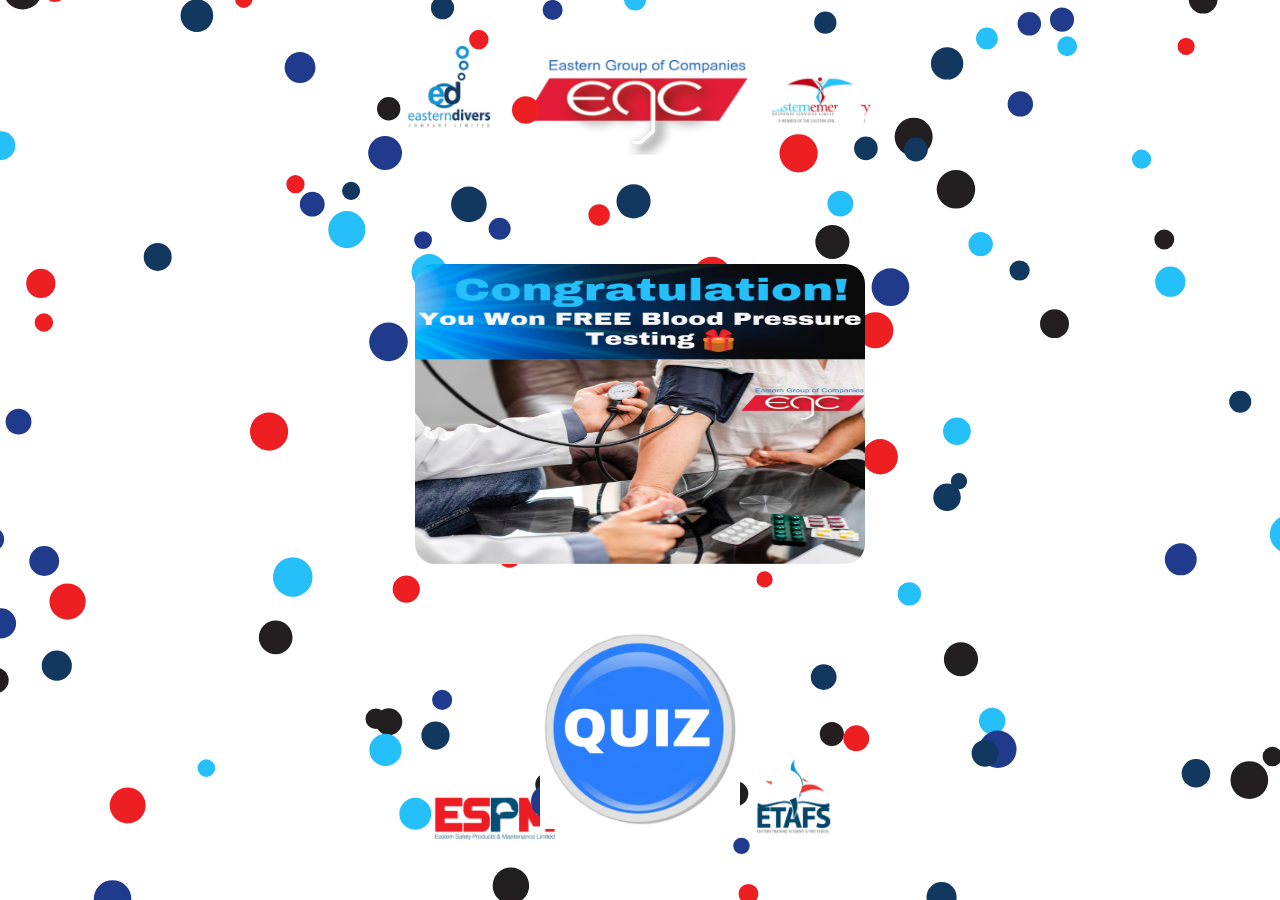
==== src/html/bloodgift.html @ d67df5b5 "Add files via upload" ====
<!DOCTYPE html>
<html lang="en">
  
<!-- Mirrored from np.ia.tt/html/wheel.html by HTTrack Website Copier/3.x [XR&CO'2014], Thu, 10 Oct 2024 08:36:20 GMT -->
<head>
    <meta charset="utf-8" />
    <title>Free Blood Pressure Test</title>
    <link rel="shortcut icon" type="image/jpg" href="../assets/images/favicon.png"/>
    <meta
      name="viewport"
      content="width=device-width, initial-scale=1.0, maximum-scale=1.0, user-scalable=0"
    />
    <link rel="icon" href="data:image/x-icon;," type="image/x-icon" />
    <link rel="stylesheet" href="../assets/css/bloodgift.css" />

<!-- Google tag (gtag.js) -->


  </head>
  <body>
    <div id="preloader">
      <div class="loader"></div>
    </div>
    <!-- <div class="header">
      <img src="../assets/images/NPlogo.png" alt="NE Logo" class="np-logo" />
      <img src="../assets/images/UltraLogo.png" alt="NE Logo" class="ultra-logo" />
      <img src="../assets/images/NPigniteLogo.png" alt="NE Logo" class="np1-logo" />
      
    </div> -->
    <div class="wheel-wrapper">
      <!-- <h1 style="color: #FFE5CA; font-size: 7vw; text-align: center; padding-top: 10%; padding-bottom: 0%;">SPIN THE WHEEL</h1> -->
    </div>

    <!-- <div class="gui-wrapper" style="background-color: rgba(0, 0, 0, 0.1)">
      <h1 style="color: #ffe5ca; font-size: 5vw; text-align: center">
        Swipe down to spin
      </h1>
    </div> -->
    <canvas id="confetti-canvas"></canvas>
    <div class="header">
     <a href="#"><img src="../assets/images/bloodgift.png" alt="NE Logo" class="button" /></a>
    </div>
    <div class="header">
      <a href="quizhome.html"><img src="../assets/images/matchbutton.png" alt="NE Logo" class="btnquiz" /></a>
     </div>
    <!-- <div class="header">
      <a href=""><img src="../assets/images/newpress.png" alt="NE Logo" class="startbtn" /></a>
     </div> -->
  </body>
  <script src="../js/spin-wheel-iife.js"></script>
  <script src="../js/confetti.js"></script>
  <script>
    window.addEventListener("load", () => {
      const confetti = new ConfettiGenerator({ target: "confetti-canvas" });
      confetti.render();
    });

    window.addEventListener('resize', () => {
  const canvas = document.getElementById("confetti-canvas");
  canvas.width = window.innerWidth;
  canvas.height = window.innerHeight;
});


  </script>
  <script>
    

  </script>
</html>
---- src/assets/css/bloodgift.css ----
* {
  margin: 0;
  padding: 0;
  font-family: "Lucida Grande", sans-serif;
  font-size: 15px;
  -webkit-tap-highlight-color: transparent;
  user-select: none;
}

html,
body {
  height: 100%;
  overflow: hidden;
  overflow-y: hidden;
  overflow-x: hidden;
}
body {
  overscroll-behavior-y: contain;
  position: static;
  width: 100%;
  touch-action: none;
  display: flex; 
  flex-direction: column;
  justify-content: center;
  align-items: center;
  /* justify-items: stretch;
  align-items: stretch; */
  background-image: url("../images/bgegc.png");
  background-repeat: no-repeat;
  background-size: contain;
  background-position: center center;
}
::selection {
  color: #fff;
  background: #a020f0;
}
.btnquiz {
  position: fixed;
  top: 81%;
  left: 50;
  transform: translate(-50%, -50%);
  max-width: 400px;
  height: 200px;
  width: 200px;
  z-index: 1001;
}
#confetti-canvas {
  position: fixed;
  top: 0;
  left: 0;
  width: 100%;
  height: 100%;
  pointer-events: none;
  z-index: 1000;
}

.gui-wrapper {
  padding: 10px;
  background-color: #f3f3f3;
  display: flex;
  flex-direction: column;
  gap: 10px;
}
select {
  padding: 2px;
}
label {
  margin-right: 5px;
}
#preloader {
  position: fixed;
  left: 0;
  top: 0;
  width: 100%;
  height: 100%;
  z-index: 9999;
  background-color: #fff;
}
.loader {
  position: absolute;
  left: 50%;
  top: 50%;
  width: 50px;
  height: 50px;
  margin: -25px 0 0 -25px;
  border: 8px solid #f3f3f3;
  border-radius: 50%;
  border-top: 8px solid #009AC7;
  animation: spin 2s linear infinite;
}
@keyframes spin {
  0% {
    transform: rotate(0deg);
  }
  100% {
    transform: rotate(360deg);
  }
}

.header {
  position: relative;
}


.button {
  position: fixed;
  top: 46%;
  left: 50;
  transform: translate(-50%, -50%);
  /* max-width: 400px; */
  height: 1000px;
  width: 1000px;
  z-index: 1001;
  border-radius: 64px;
}
.startbtn {
  position: fixed;
  top: 40%;
  left: 50;
  transform: translate(-50%, -50%);
  /* max-width: 400px; */
  height: 700px;
  width: 500px;
  z-index: 1001;
}
@media only screen and (max-width:600px){
  
  #confetti-canvas {
    position: fixed;
    top: 0;
    left: 0;
    width: 100vw; /* Use viewport width for responsiveness */
    height: 100vh; /* Use viewport height for responsiveness */
    pointer-events: none;
    z-index: 1000;
  }
  
  .btnquiz {
    position: fixed;
    top: 69%;
    left: 50;
    transform: translate(-50%, -50%);
    max-width: 400px;
    height: 100px;
    width: 100px;
    z-index: 1001;
}
  .startbtn {
    position: fixed;
    top: 43%;
    left: 50;
    transform: translate(-50%, -50%);
    /* max-width: 400px; */
    height: 238px;
    width: 170px;
    z-index: 1001;
    border-radius: 35px;
}

.button {
  position: fixed;
  top: 44%;
  left: 50;
  transform: translate(-50%, -50%);
  /* max-width: 400px; */
  height: 300px;
  width: 300px;
  z-index: 1001;
  border-radius: 21px;
}
}
@media only screen and (min-width:1200px){

  .button {
    position: fixed;
    top: 46%;
    left: 50;
    transform: translate(-50%, -50%);
    /* max-width: 400px; */
    height: 300px;
    width: 450px;
    z-index: 1001;
    border-radius: 20px;
  }
}
/*
   and (min-height:1800px){


  .button{
    width: 200px;
    height: 200px;
    top:88%;
    
  }
  .wheel-wrapper{
    height:60vh;
    
  }
  
  .np-logo {
    position: fixed;
    top: 11%;
    left: 50;
    transform: translate(-50%, -50%);
    max-width: 400px;
    height: 40vw;
    width: 60vw;
    z-index: 1001;
  }
  .ultra-logo {
    position: fixed;
    top: 11%;
    left: 50;
    margin-left: -400px;
    transform: translate(-50%, -50%);
    max-width: 400px;
    height: 15vw;
    width: 15vw;
    z-index: 1001;
  }
  .np1-logo {
    position: fixed;
    top: 11%;
    left: 50;
    margin-left: 370px;
    transform: translate(-50%, -50%);
    max-width: 400px;
    height: 18vw;
    width: 20vw;
    z-index: 1001;
  }
  
 
}
  */
/*  */

@media only screen and (max-width:360px){
  .ultra-logo{
    margin-left:-130px;
  }
  .np1-logo{
    margin-left:130px ;
  }
  
  .np-logo{
    top: 10%;
  }
  .ultra-logo{
    top: 10%;
  }
  .np1-logo{
    top: 10%;
  }
}
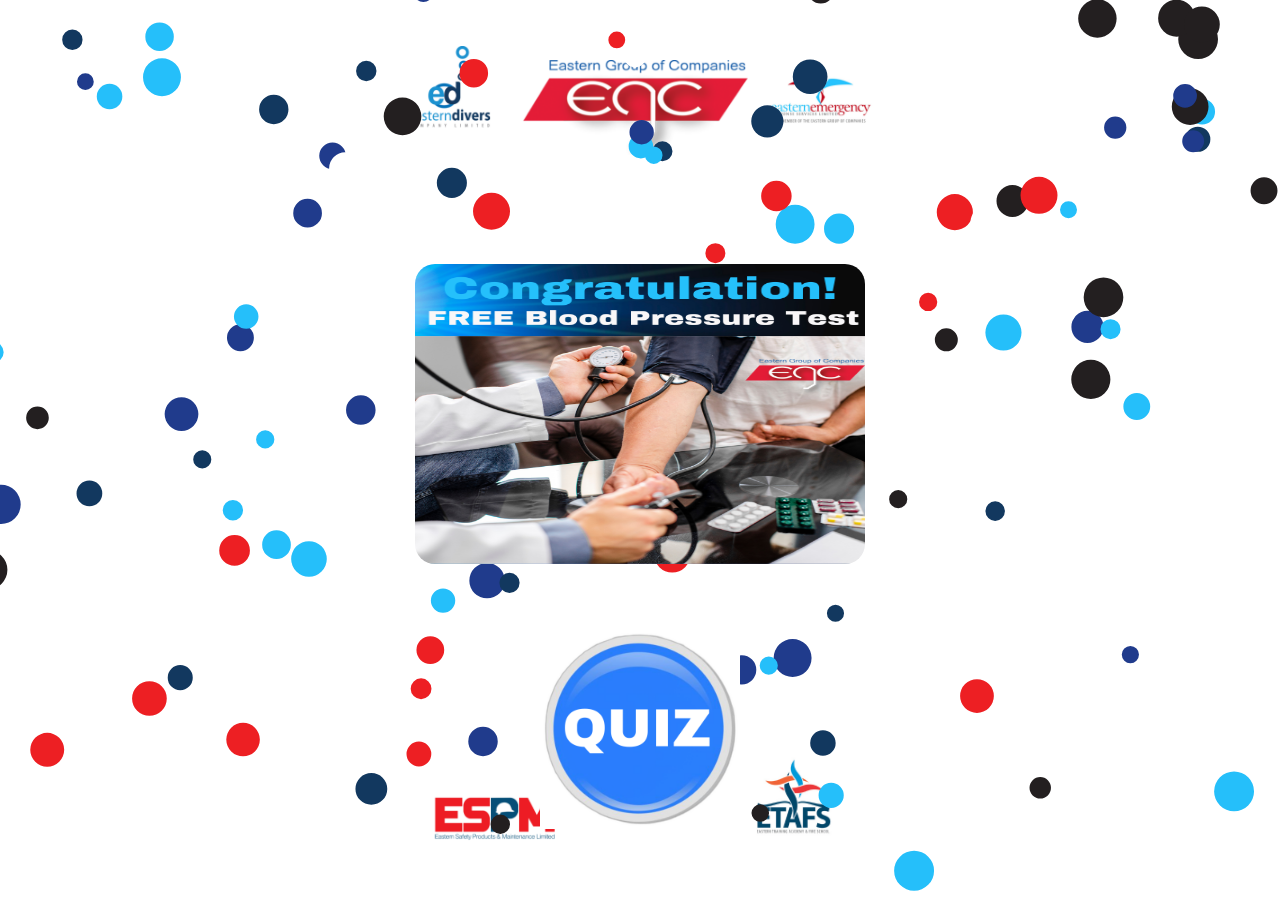
==== commit eaed69a7: "Update bloodgift.html" ====
--- a/src/html/bloodgift.html
+++ b/src/html/bloodgift.html
@@ -38,7 +38,7 @@
     </div> -->
     <canvas id="confetti-canvas"></canvas>
     <div class="header">
-     <a href="#"><img src="../assets/images/bloodgift.png" alt="NE Logo" class="button" /></a>
+     <a href="#"><img src="../assets/images/bloodfree.png" alt="NE Logo" class="button" /></a>
     </div>
     <div class="header">
       <a href="quizhome.html"><img src="../assets/images/matchbutton.png" alt="NE Logo" class="btnquiz" /></a>
